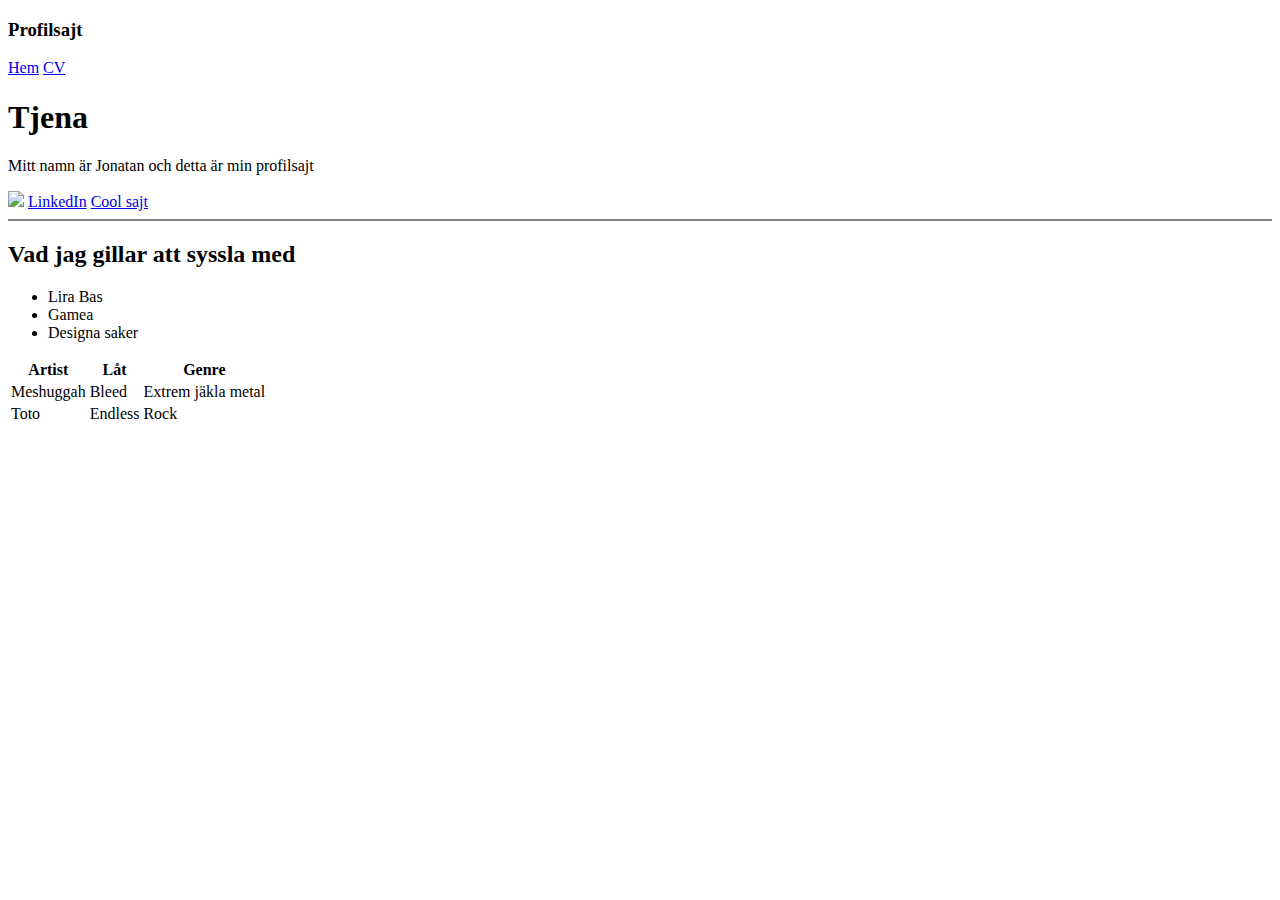
==== Uppgift - Profilsajt/index.html @ 69f4aa35 "init" ====
<!DOCTYPE html>
<html lang="en">

<head>
    <meta charset="UTF-8">
    <meta http-equiv="X-UA-Compatible" content="IE=edge">
    <meta name="viewport" content="width=device-width, initial-scale=1.0">
    <title>Jontes profilsajt</title>
</head>

<body>
    <header>
        <h3>Profilsajt</h3>
    </header>
    <nav>
        <a href="index.html">Hem</a>
        <a href="cv.html">CV</a>
    </nav>
    <main>
        <section>
            <h1>Tjena</h1>
            <p>Mitt namn är Jonatan och detta är min profilsajt</p>
            <img src="Bild på mig.jpg" width="300px">
            <a href="https://www.linkedin.com/in/jonatan-johansson-okomdal-4133411a4/">LinkedIn</a>
            <a href="https://bruno-simon.com/">Cool sajt</a>
        </section>
        <hr noshade>
        <section>
            <h2>Vad jag gillar att syssla med</h2>
            <ul>
                <li>Lira Bas</li>
                <li>Gamea</li>
                <li>Designa saker</li>
            </ul>
            <table>
                <th>Artist</th>
                <th>Låt</th>
                <th>Genre</th>
                <tr>
                    <td>Meshuggah</td>
                    <td>Bleed</td>
                    <td>Extrem jäkla metal</td>
                </tr>
                <tr>
                    <td>Toto</td>
                    <td>Endless</td>
                    <td>Rock</td>
                </tr>
            </table>
        </section>
    </main>
</body>

</html>
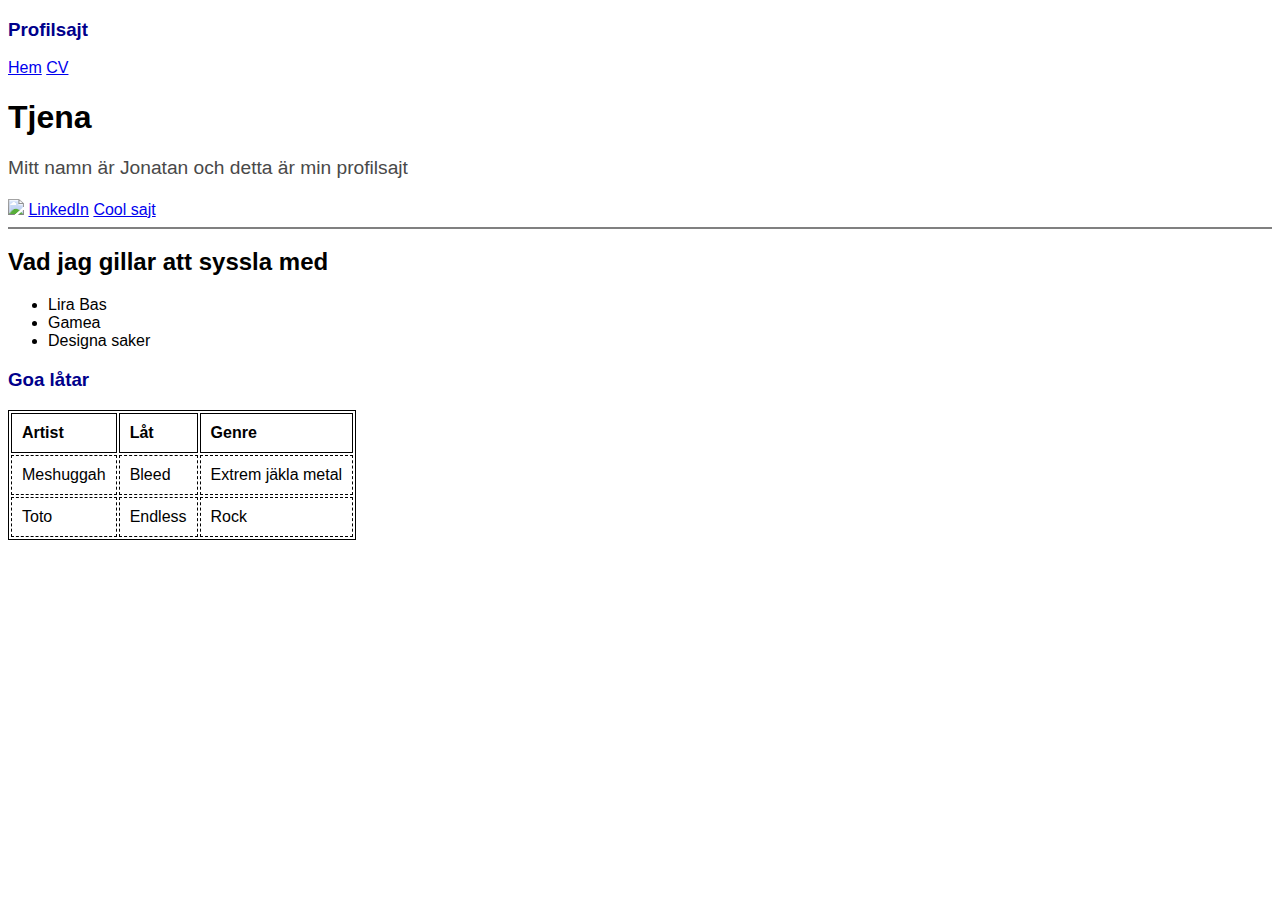
==== commit 6e2431b2: "20/09" ====
--- a/Uppgift - Profilsajt/index.html
+++ b/Uppgift - Profilsajt/index.html
@@ -5,6 +5,7 @@
     <meta charset="UTF-8">
     <meta http-equiv="X-UA-Compatible" content="IE=edge">
     <meta name="viewport" content="width=device-width, initial-scale=1.0">
+    <link href="main.css" rel="stylesheet">
     <title>Jontes profilsajt</title>
 </head>
 
@@ -20,7 +21,7 @@
         <section>
             <h1>Tjena</h1>
             <p>Mitt namn är Jonatan och detta är min profilsajt</p>
-            <img src="Bild på mig.jpg" width="300px">
+            <img src="Bild på mig.jpg">
             <a href="https://www.linkedin.com/in/jonatan-johansson-okomdal-4133411a4/">LinkedIn</a>
             <a href="https://bruno-simon.com/">Cool sajt</a>
         </section>
@@ -32,6 +33,7 @@
                 <li>Gamea</li>
                 <li>Designa saker</li>
             </ul>
+            <h3>Goa låtar</h3>
             <table>
                 <th>Artist</th>
                 <th>Låt</th>
--- a/Uppgift - Profilsajt/main.css
+++ b/Uppgift - Profilsajt/main.css
@@ -0,0 +1,38 @@
+body {
+    font-family: -apple-system, BlinkMacSystemFont, 'Segoe UI', Roboto, Oxygen, Ubuntu, Cantarell, 'Open Sans', 'Helvetica Neue', sans-serif;
+}
+
+p {
+color: rgb(73, 73, 73);
+font-size: 1.2em;
+}
+
+h3 {
+    color: darkblue;
+}
+
+img {
+    width: 250px;
+}
+
+table {
+    border: black;
+    border-width: 1px;
+    border-style: solid;
+}
+
+th {
+    border: black;
+    border-width: 1px;
+    border-style: solid;
+    padding: 10px;
+    margin-right: 16px;
+    text-align: left;
+}
+
+td {
+    border: black;
+    border-width: 1px;
+    border-style: dashed;
+    padding: 10px;
+}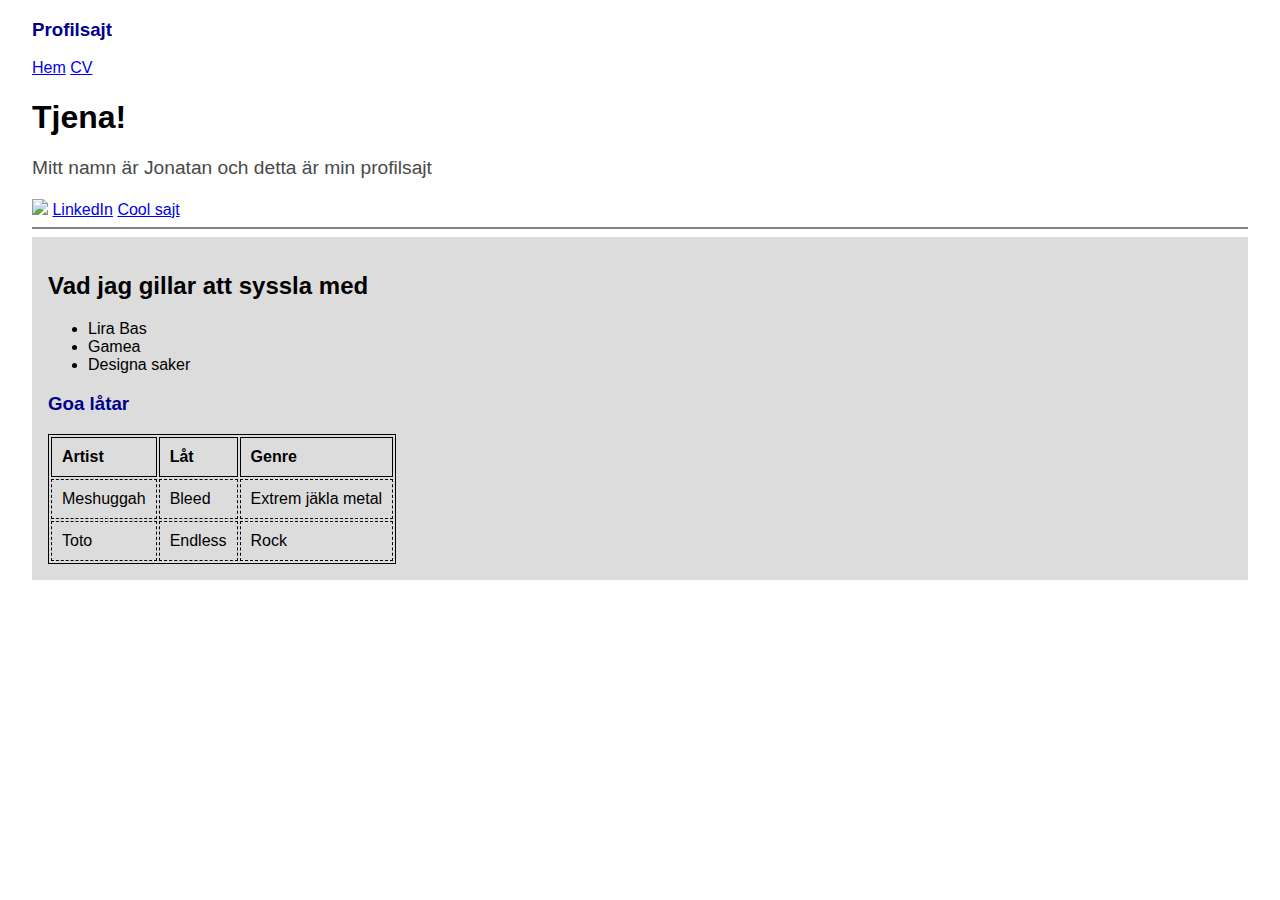
==== commit bbd168ff: "20/09 2" ====
--- a/Uppgift - Profilsajt/index.html
+++ b/Uppgift - Profilsajt/index.html
@@ -19,14 +19,14 @@
     </nav>
     <main>
         <section>
-            <h1>Tjena</h1>
+            <h1>Tjena!</h1>
             <p>Mitt namn är Jonatan och detta är min profilsajt</p>
             <img src="Bild på mig.jpg">
             <a href="https://www.linkedin.com/in/jonatan-johansson-okomdal-4133411a4/">LinkedIn</a>
             <a href="https://bruno-simon.com/">Cool sajt</a>
         </section>
         <hr noshade>
-        <section>
+        <section class="about">
             <h2>Vad jag gillar att syssla med</h2>
             <ul>
                 <li>Lira Bas</li>
--- a/Uppgift - Profilsajt/main.css
+++ b/Uppgift - Profilsajt/main.css
@@ -1,10 +1,12 @@
 body {
     font-family: -apple-system, BlinkMacSystemFont, 'Segoe UI', Roboto, Oxygen, Ubuntu, Cantarell, 'Open Sans', 'Helvetica Neue', sans-serif;
+    padding-right: 24px;
+    padding-left: 24px;
 }
 
 p {
-color: rgb(73, 73, 73);
-font-size: 1.2em;
+    color: rgb(73, 73, 73);
+    font-size: 1.2em;
 }
 
 h3 {
@@ -13,6 +15,11 @@
 
 img {
     width: 250px;
+}
+
+.about {
+    background-color: gainsboro;
+    padding: 16px;
 }
 
 table {
@@ -35,4 +42,23 @@
     border-width: 1px;
     border-style: dashed;
     padding: 10px;
-}+}
+
+.jobs {
+    border: black;
+    border-style: solid;
+    border-width: 2px;
+    padding-left: 16px;
+    padding-right: 16px;
+    padding-bottom: 24px;
+    margin-bottom: 24px;
+}
+
+.school{
+    border: black;
+    border-style: solid;
+    border-width: 2px;
+    padding-left: 16px;
+    padding-right: 16px;
+    padding-bottom: 24px;
+}
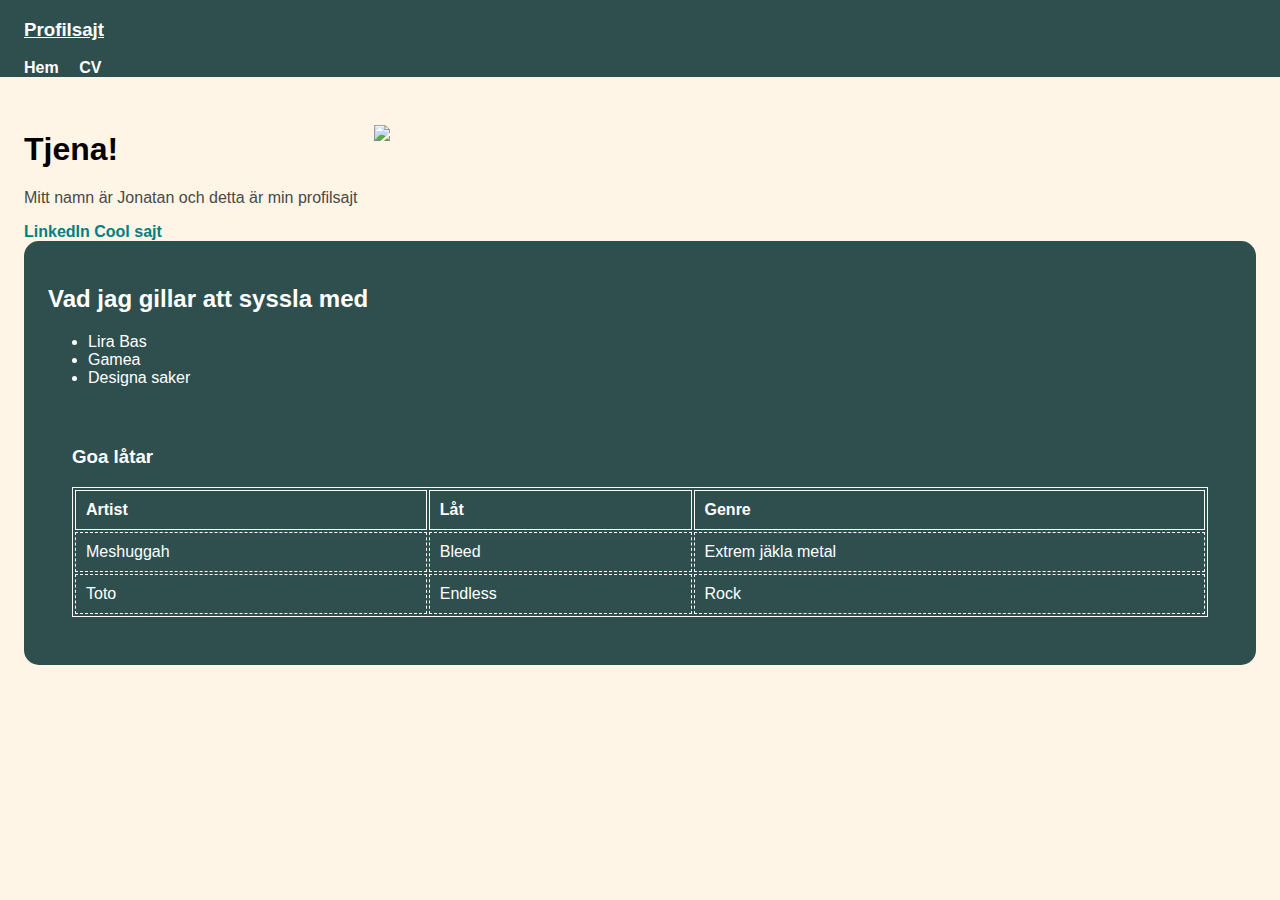
==== commit 30a0cad9: "21/09" ====
--- a/Uppgift - Profilsajt/index.html
+++ b/Uppgift - Profilsajt/index.html
@@ -11,44 +11,54 @@
 
 <body>
     <header>
-        <h3>Profilsajt</h3>
+        <div class="menygrid">
+            <h3 class="logga">Profilsajt</h3>
+            <nav>
+                <a class="menyval" href="index.html">Hem</a>
+                <a class="menyval" href="cv.html">CV</a>
+            </nav>
+        </div>
     </header>
-    <nav>
-        <a href="index.html">Hem</a>
-        <a href="cv.html">CV</a>
-    </nav>
     <main>
         <section>
-            <h1>Tjena!</h1>
-            <p>Mitt namn är Jonatan och detta är min profilsajt</p>
-            <img src="Bild på mig.jpg">
-            <a href="https://www.linkedin.com/in/jonatan-johansson-okomdal-4133411a4/">LinkedIn</a>
-            <a href="https://bruno-simon.com/">Cool sajt</a>
+            <div class="hero">
+                <div class="herotext">
+                    <h1>Tjena!</h1>
+                    <p>Mitt namn är Jonatan och detta är min profilsajt</p>
+                    <a href="https://www.linkedin.com/in/jonatan-johansson-okomdal-4133411a4/">LinkedIn</a>
+                    <a href="https://bruno-simon.com/">Cool sajt</a>
+                </div>
+                <img src="Bild på mig.jpg">
+            </div>
         </section>
-        <hr noshade>
-        <section class="about">
-            <h2>Vad jag gillar att syssla med</h2>
-            <ul>
-                <li>Lira Bas</li>
-                <li>Gamea</li>
-                <li>Designa saker</li>
-            </ul>
-            <h3>Goa låtar</h3>
-            <table>
-                <th>Artist</th>
-                <th>Låt</th>
-                <th>Genre</th>
-                <tr>
-                    <td>Meshuggah</td>
-                    <td>Bleed</td>
-                    <td>Extrem jäkla metal</td>
-                </tr>
-                <tr>
-                    <td>Toto</td>
-                    <td>Endless</td>
-                    <td>Rock</td>
-                </tr>
-            </table>
+        <section class="om">
+            <div class="intressen">
+                <h2>Vad jag gillar att syssla med</h2>
+                <ul>
+                    <li>Lira Bas</li>
+                    <li>Gamea</li>
+                    <li>Designa saker</li>
+                </ul>
+            </div>
+            <div class="musik">
+
+                <h3 class="greenbg">Goa låtar</h3>
+                <table>
+                    <th>Artist</th>
+                    <th>Låt</th>
+                    <th>Genre</th>
+                    <tr>
+                        <td>Meshuggah</td>
+                        <td>Bleed</td>
+                        <td>Extrem jäkla metal</td>
+                    </tr>
+                    <tr>
+                        <td>Toto</td>
+                        <td>Endless</td>
+                        <td>Rock</td>
+                    </tr>
+                </table>
+            </div>
         </section>
     </main>
 </body>
--- a/Uppgift - Profilsajt/main.css
+++ b/Uppgift - Profilsajt/main.css
@@ -1,35 +1,96 @@
 body {
     font-family: -apple-system, BlinkMacSystemFont, 'Segoe UI', Roboto, Oxygen, Ubuntu, Cantarell, 'Open Sans', 'Helvetica Neue', sans-serif;
+    background-color: rgb(255, 245, 230);
+    padding: 0px;
+    margin: 0px;
+}
+
+header{
+    background-color: darkslategrey;
+    padding-left: 24px;
+}
+
+.menygrid {
+    display: grid;
+    grid-auto-columns:  1fr 1fr 1fr;
+}
+
+.logga {
+    font-family: 'Gill Sans', 'Gill Sans MT', Calibri, 'Trebuchet MS', sans-serif;
+    color: white;
+    text-decoration: underline;
+}
+
+nav {
+    background-color: darkslategrey;
+}
+
+.menyval {
+    color: white;
+    padding-right: 16px;
+    padding-bottom: 10px;
+}
+
+main {
     padding-right: 24px;
     padding-left: 24px;
 }
 
+.hero {
+    display: flex;
+    flex-direction: row;
+    margin-top: 32px;
+}
+
+a{
+    text-decoration: none;
+    color: teal;
+    font-weight: bold;
+}
+
+a:hover {
+    color: darkslateblue;
+}
+
 p {
     color: rgb(73, 73, 73);
-    font-size: 1.2em;
+    font-size: 1em;
 }
 
 h3 {
-    color: darkblue;
+    color: darkslategray;
+}
+
+.greenbg {
+    color: white;
 }
 
 img {
-    width: 250px;
+    max-width: 50%;
+    max-height: 50vh;
+    padding: 16px;
+    justify-content: right;
 }
 
-.about {
-    background-color: gainsboro;
-    padding: 16px;
+.om {
+    background-color: darkslategray;
+    padding: 24px;
+    color: white;
+    border-radius: 15px;
+}
+.musik {
+    padding: 24px;
 }
 
 table {
-    border: black;
+    border: white;
     border-width: 1px;
     border-style: solid;
+    width: 100%;
 }
 
 th {
-    border: black;
+    border: white;
     border-width: 1px;
     border-style: solid;
     padding: 10px;
@@ -38,13 +99,13 @@
 }
 
 td {
-    border: black;
+    border: white;
     border-width: 1px;
     border-style: dashed;
     padding: 10px;
 }
 
-.jobs {
+.jobb {
     border: black;
     border-style: solid;
     border-width: 2px;
@@ -54,7 +115,7 @@
     margin-bottom: 24px;
 }
 
-.school{
+.skola{
     border: black;
     border-style: solid;
     border-width: 2px;
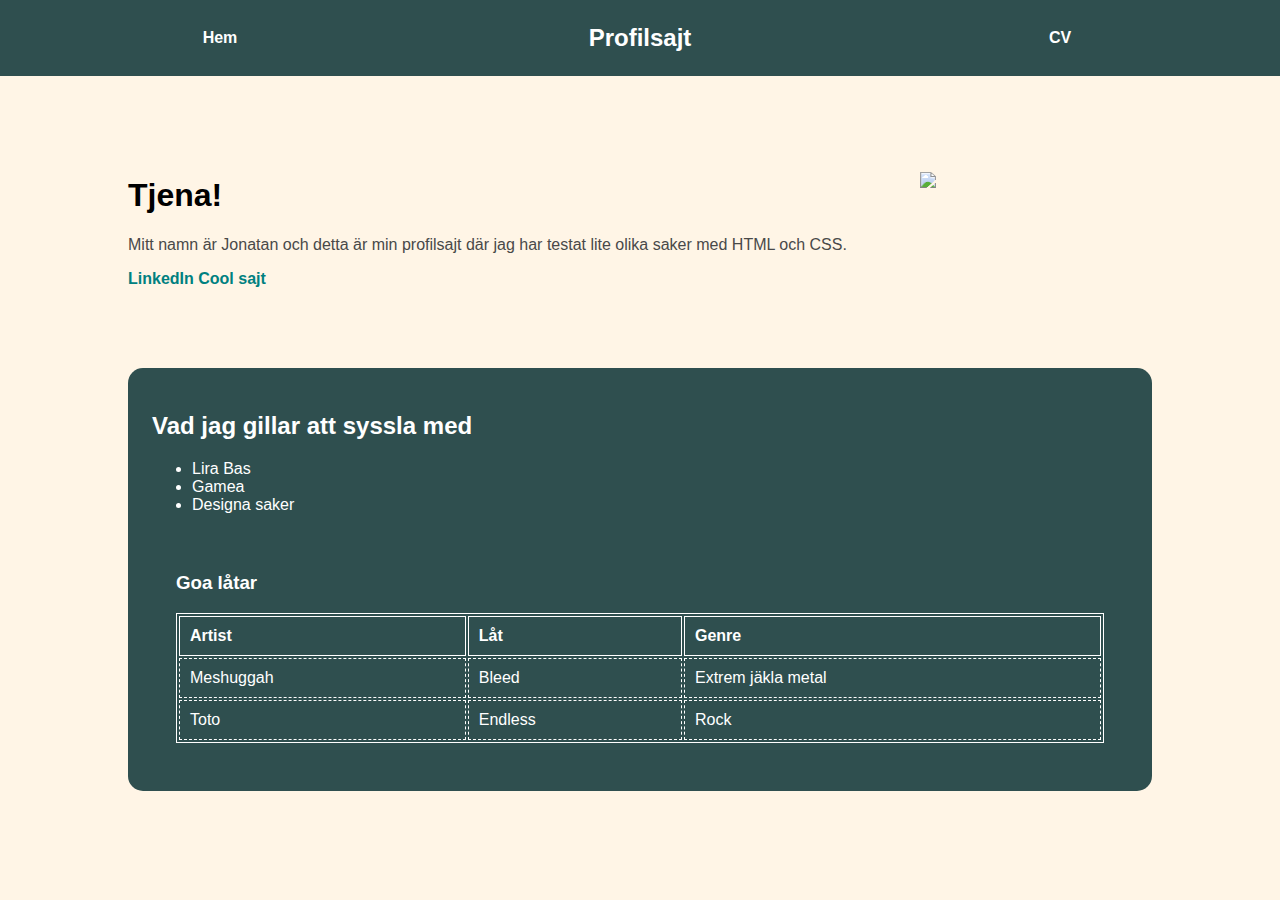
==== commit 78027de1: "done" ====
--- a/Uppgift - Profilsajt/index.html
+++ b/Uppgift - Profilsajt/index.html
@@ -6,29 +6,39 @@
     <meta http-equiv="X-UA-Compatible" content="IE=edge">
     <meta name="viewport" content="width=device-width, initial-scale=1.0">
     <link href="main.css" rel="stylesheet">
-    <title>Jontes profilsajt</title>
+    <title>Jontes profilsajt 2</title>
 </head>
 
 <body>
     <header>
-        <div class="menygrid">
+        <div>
+            <a class="menyval" href="index.html">Hem</a>
+        </div>
+        <div>
             <h3 class="logga">Profilsajt</h3>
-            <nav>
-                <a class="menyval" href="index.html">Hem</a>
-                <a class="menyval" href="cv.html">CV</a>
-            </nav>
+        </div>
+        <div>
+            <a class="menyval" href="cv.html">CV</a>
         </div>
     </header>
     <main>
         <section>
             <div class="hero">
-                <div class="herotext">
-                    <h1>Tjena!</h1>
-                    <p>Mitt namn är Jonatan och detta är min profilsajt</p>
-                    <a href="https://www.linkedin.com/in/jonatan-johansson-okomdal-4133411a4/">LinkedIn</a>
-                    <a href="https://bruno-simon.com/">Cool sajt</a>
+                <div>
+                    <div>
+                        <h1>Tjena!</h1>
+                    </div>
+                    <div>
+                        <p>Mitt namn är Jonatan och detta är min profilsajt där jag har testat lite olika saker med HTML och CSS.</p>
+                    </div>
+                    <div>
+                        <a href="https://www.linkedin.com/in/jonatan-johansson-okomdal-4133411a4/">LinkedIn</a>
+                        <a href="https://bruno-simon.com/">Cool sajt</a>
+                    </div>
                 </div>
-                <img src="Bild på mig.jpg">
+                <div class="bild">
+                    <img src="Bild på mig.jpg">
+                </div>
             </div>
         </section>
         <section class="om">
--- a/Uppgift - Profilsajt/main.css
+++ b/Uppgift - Profilsajt/main.css
@@ -4,42 +4,35 @@
     padding: 0px;
     margin: 0px;
 }
-
 header{
-    background-color: darkslategrey;
-    padding-left: 24px;
-}
-
-.menygrid {
     display: grid;
-    grid-auto-columns:  1fr 1fr 1fr;
+    grid-template-columns: 1fr 2fr 1fr;
+    align-items: center;
+    background-color: darkslategray;
+    text-align: center;
+    padding-left: 5em;
+    padding-right: 5em;
 }
 
 .logga {
-    font-family: 'Gill Sans', 'Gill Sans MT', Calibri, 'Trebuchet MS', sans-serif;
     color: white;
-    text-decoration: underline;
-}
-
-nav {
-    background-color: darkslategrey;
+    font-size: 1.5em;
 }
 
 .menyval {
     color: white;
-    padding-right: 16px;
-    padding-bottom: 10px;
 }
 
 main {
-    padding-right: 24px;
-    padding-left: 24px;
+    margin-left: 3em;
+    margin-right: 3em;
 }
-
 .hero {
-    display: flex;
-    flex-direction: row;
-    margin-top: 32px;
+    display: grid;
+    grid-template-columns: 3fr 1fr;
+    column-gap: 2em;
+    margin: 5em;
+    align-content: center;
 }
 
 a{
@@ -49,7 +42,7 @@
 }
 
 a:hover {
-    color: darkslateblue;
+    color: rgb(157, 142, 255);
 }
 
 p {
@@ -65,11 +58,14 @@
     color: white;
 }
 
+.bild {
+    justify-content: right;
+}
 img {
-    max-width: 50%;
-    max-height: 50vh;
+    width: 30vw;
+    height: auto;
     padding: 16px;
-    justify-content: right;
+    justify-content: center;
 }
 
 .om {
@@ -77,6 +73,8 @@
     padding: 24px;
     color: white;
     border-radius: 15px;
+    margin-left: 5em;
+    margin-right: 5em;
 }
 .musik {
     padding: 24px;
@@ -105,21 +103,25 @@
     padding: 10px;
 }
 
-.jobb {
-    border: black;
-    border-style: solid;
-    border-width: 2px;
-    padding-left: 16px;
-    padding-right: 16px;
-    padding-bottom: 24px;
-    margin-bottom: 24px;
+.cv {
+    display: grid;
+    grid-template-columns: repeat(5,1fr);
 }
 
-.skola{
-    border: black;
-    border-style: solid;
-    border-width: 2px;
-    padding-left: 16px;
-    padding-right: 16px;
-    padding-bottom: 24px;
+.jobb {
+    padding-bottom: 32px;
 }
+
+.plugg {
+    padding-bottom: 32px;
+}
+
+.name {
+    padding-right: 24px;
+    margin-bottom: 16px;
+}
+
+textarea {
+    margin-top: 8px;
+    margin-bottom: 16px;
+}